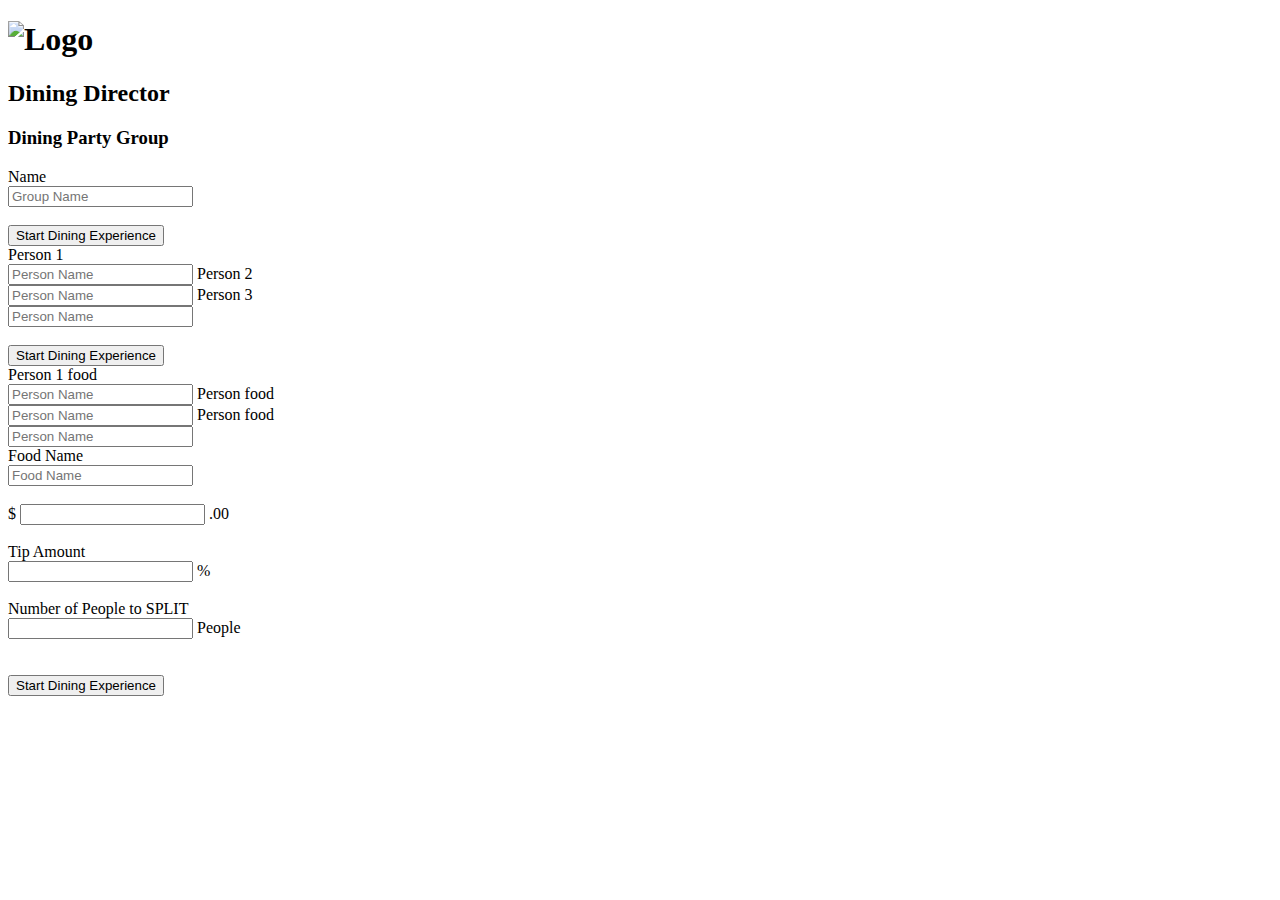
==== index.html @ bd1f24ce "continue html file and add hidden divs" ====
<!DOCTYPE html>
<html>
  <head>
    <title>B. Split</title>
  	<script src="js/jquery-3.2.1.js"></script>
  	<link rel="stylesheet" href="css/bootstrap.css">
  	<link rel="stylesheet" href="css/styles.css">
  	<script src="js/scripts.js"></script>
		<link rel="icon" href="img/blogo.ico">
  </head>
  <body>
    <div class="wrapper">
    <div class="header page-header">
      <h1 class="name"><img src="img/blogo.jpg" alt="Logo"></h1>
      <h2>Dining Director</h2>
    </div>
    <div class="container">
			<h3>Dining Party Group</h3>
			<div class="textbreak"></div>
      <div class="launch-order">
        <div id = "theInput">
        <label>Name</label><br>
        <input type="text" class="form-control" placeholder="Group Name">
        </div>
        <br>
        <button type="button" class="btn btn-success">Start Dining Experience</button>
      </div>
      <div class="order-information-input initially-hidden">
        <div class="launch-order1">
          <div id = "NameInput1">
          <label>Person 1</label><br>
          <input id="ni1" type="text" class="form-control" placeholder="Person Name">
          <label>Person 2</label><br>
          <input id="ni1" type="text" class="form-control" placeholder="Person Name">
          <label>Person 3</label><br>
          <input id="ni1" type="text" class="form-control" placeholder="Person Name">
          </div>
          <br>
          <button type="button" class="btn btn-success">Start Dining Experience</button>
        </div>
        <!-- <h3>Customer Information</h3>
        <form>
          <div class="form-group">
            <label for="name">Name: </label>
            <input id="name" type="text">
          </div>
          <div class="form-group">
            <label for="street">Address: </label>
            <input id="street" type="text">
          </div>
          <div class="form-group">
            <label for="city">City:</label>
            <input id="city" type="text">
          </div>
          <div class="form-group">
            <label for="zip-code">Zip Code: </label>
            <input id="zip-code" type="number">
          </div>
          <div class="form-group">
            <label for="phone">Phone Number: </label>
            <input id="phone" type="number" placeholder="(555)-555-5555">
          </div>
          <button type="submit" class="btn btn-success">Submit</button>
        </form> -->
        <!-- ______________________________ -->
        <!-- <div class="card text-center">
          <div class="card-header">
            <ul class="nav nav-tabs card-header-tabs" role="tablist">
              <li class="nav-item">
                <a class="nav-link" href="#person1" role="tab" data-toggle="tab">Person 1</a>
              </li>
              <li class="nav-item">
                <a class="nav-link" href="#person2" role="tab" data-toggle="tab">Person 2</a>
              </li>
              <li class="nav-item">
                <a class="nav-link" href="#person3" role="tab" data-toggle="tab">Person 3</a>
              </li>
            </ul>
          </div>
          <div class="card-block">
            <div class="tab-content">
              <div role="tabpanel" class="tab fade in active" id="person1">...</div>
              <div role="tabpanel" class="tab fade" id="person2">bbb</div>
              <div role="tabpanel" class="tab fade" id="person3">ccc</div>
            </div>
          </div>
        </div> -->
      </div>
      <div class="order-pizza-input initially-hidden">
        <form>
          <div class="launch-order2">
            <div id = "foodInput">
            <label>Person 1 food</label><br>
            <input type="text" class="form-control" placeholder="Person Name">
            <label>Person food</label><br>
            <input type="text" class="form-control" placeholder="Person Name">
            <label>Person food</label><br>
            <input type="text" class="form-control" placeholder="Person Name">
            <div class="input-group">
                  <label>Food Name</label><br>
                  <input type="text" class="form-control" placeholder="Food Name">
                </div>
                <br>
                <div class="input-group">
                  <span class="input-group-addon">$</span>
                  <input type="number" class="form-control" aria-label="Amount (to the nearest dollar)">
                  <span class="input-group-addon">.00</span>
                </div>
                <br>
                <div class="standardtips">
        				<label>Tip Amount</label><br>
                <input type="number" class="form-control" aria-label="Amount (to the nearest dollar)">
                <span class="input-group-addon">%</span>
        			</div>
                <br>
                <div class="standardtips">
        				<label>Number of People to SPLIT</label><br>
                <input type="number" class="form-control">
                <span class="input-group-addon">People</span>
        			</div>
              <br>
            </div>
            <br>
            <button type="button" class="btn btn-success">Start Dining Experience</button>
          </div>
        </form>
      </div>
      <div class="summary initially-hidden">
      </div>
      <div class="checked-out  initially-hidden">
      </div>
    </div>
		<div class="footerspace">
    </div>
		</div>
  </body>
</html>
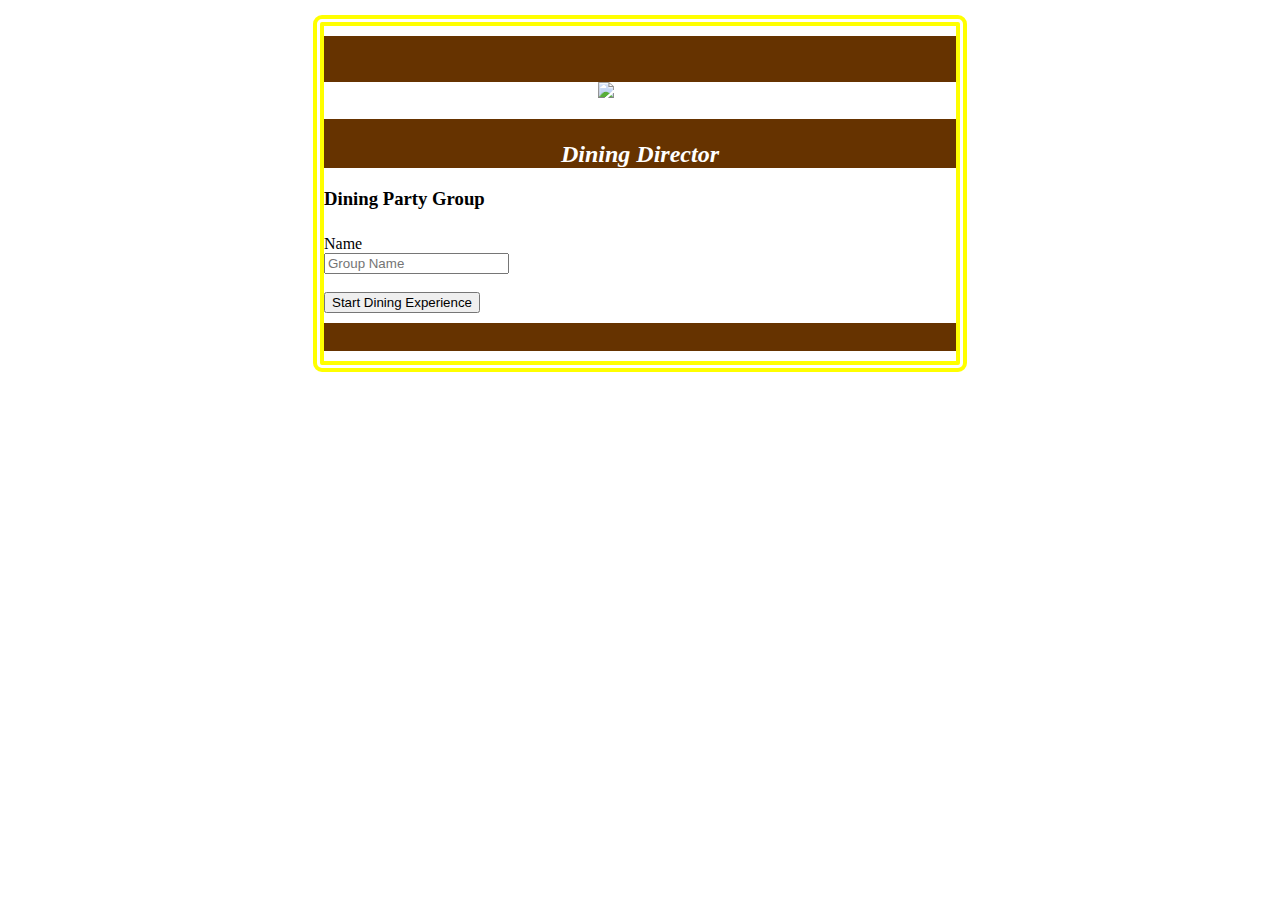
==== commit 3d8ecd60: "fix some html indentation issues" ====
--- a/index.html
+++ b/index.html
@@ -97,28 +97,28 @@
             <label>Person food</label><br>
             <input type="text" class="form-control" placeholder="Person Name">
             <div class="input-group">
-                  <label>Food Name</label><br>
-                  <input type="text" class="form-control" placeholder="Food Name">
-                </div>
-                <br>
-                <div class="input-group">
-                  <span class="input-group-addon">$</span>
-                  <input type="number" class="form-control" aria-label="Amount (to the nearest dollar)">
-                  <span class="input-group-addon">.00</span>
-                </div>
-                <br>
-                <div class="standardtips">
-        				<label>Tip Amount</label><br>
-                <input type="number" class="form-control" aria-label="Amount (to the nearest dollar)">
-                <span class="input-group-addon">%</span>
-        			</div>
-                <br>
-                <div class="standardtips">
-        				<label>Number of People to SPLIT</label><br>
-                <input type="number" class="form-control">
-                <span class="input-group-addon">People</span>
-        			</div>
-              <br>
+              <label>Food Name</label><br>
+              <input type="text" class="form-control" placeholder="Food Name">
+            </div>
+            <br>
+            <div class="input-group">
+              <span class="input-group-addon">$</span>
+              <input type="number" class="form-control" aria-label="Amount (to the nearest dollar)">
+              <span class="input-group-addon">.00</span>
+            </div>
+            <br>
+            <div class="standardtips">
+      				<label>Tip Amount</label><br>
+              <input type="number" class="form-control" aria-label="Amount (to the nearest dollar)">
+              <span class="input-group-addon">%</span>
+      			</div>
+            <br>
+            <div class="standardtips">
+      				<label>Number of People to SPLIT</label><br>
+              <input type="number" class="form-control">
+              <span class="input-group-addon">People</span>
+      			</div>
+            <br>
             </div>
             <br>
             <button type="button" class="btn btn-success">Start Dining Experience</button>
--- a/css/styles.css
+++ b/css/styles.css
@@ -0,0 +1,77 @@
+.initially-hidden {
+  display: none;
+}
+
+.header {
+  text-align: center;
+  color: white;
+  background-color: #663300;
+  margin-top: 10px;
+  padding-top: 25px;
+  font-style: italic;
+
+}
+
+.pizza-info-toggle {
+  display: none;
+}
+
+h4 {
+  cursor: pointer;
+  font-weight: bold;
+}
+
+h1 {
+  background-color: white;
+
+}
+
+body{
+
+}
+.wrapper {
+  margin: auto;
+  width: 50%;
+  background-color: white;
+  margin-top: 15px;
+  border-radius: 9px 9px 9px 9px;
+  -moz-border-radius: 9px 9px 9px 9px;
+  -webkit-border-radius: 9px 9px 9px 9px;
+  border: 11px double yellow;
+
+}
+
+.textbreak {
+  padding-top: .5%;
+  padding-bottom: .5%;
+}
+
+.footerspace {
+  background-color: #663300;
+  margin-top: 1.6%;
+  padding-top: .5%;
+  padding-bottom: 25px;
+  margin-bottom: 10px;
+
+}
+
+#textarea {
+  width: 70%;
+  height: 40%;
+
+}
+
+#rcorners1 {
+    border-radius: 25px;
+    padding: 20px;
+    width: 85%;
+    height: 85%;
+}
+
+#theInput {
+  width:500px;
+}
+
+#ni1 {
+  width:500px;
+}
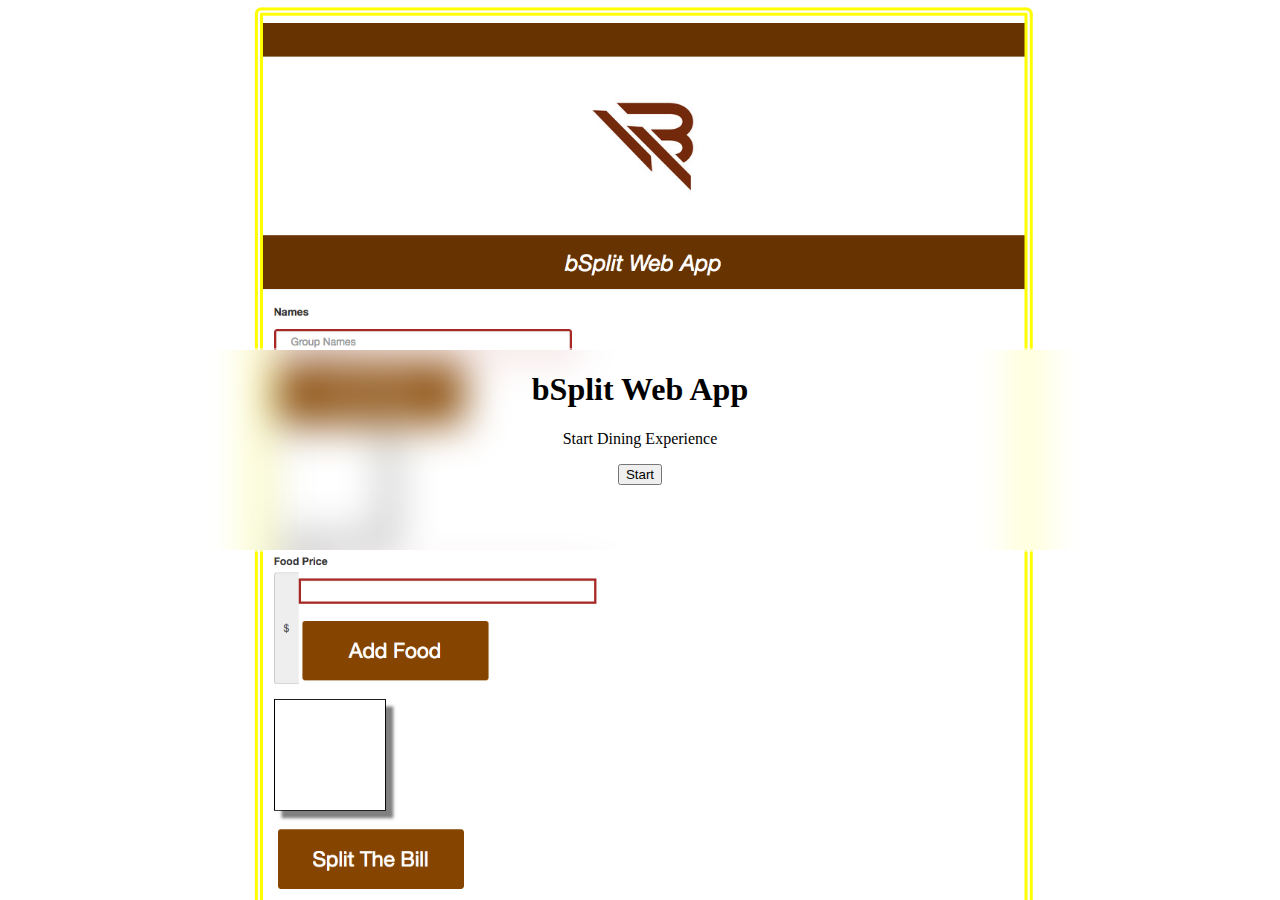
==== commit f307d988: "update and add new html and css" ====
--- a/index.html
+++ b/index.html
@@ -4,134 +4,21 @@
     <title>B. Split</title>
   	<script src="js/jquery-3.2.1.js"></script>
   	<link rel="stylesheet" href="css/bootstrap.css">
-  	<link rel="stylesheet" href="css/styles.css">
+  	<link rel="stylesheet" href="css/homestyles.css">
   	<script src="js/scripts.js"></script>
 		<link rel="icon" href="img/blogo.ico">
   </head>
   <body>
-    <div class="wrapper">
-    <div class="header page-header">
-      <h1 class="name"><img src="img/blogo.jpg" alt="Logo"></h1>
-      <h2>Dining Director</h2>
-    </div>
-    <div class="container">
-			<h3>Dining Party Group</h3>
-			<div class="textbreak"></div>
-      <div class="launch-order">
-        <div id = "theInput">
-        <label>Name</label><br>
-        <input type="text" class="form-control" placeholder="Group Name">
-        </div>
-        <br>
-        <button type="button" class="btn btn-success">Start Dining Experience</button>
-      </div>
-      <div class="order-information-input initially-hidden">
-        <div class="launch-order1">
-          <div id = "NameInput1">
-          <label>Person 1</label><br>
-          <input id="ni1" type="text" class="form-control" placeholder="Person Name">
-          <label>Person 2</label><br>
-          <input id="ni1" type="text" class="form-control" placeholder="Person Name">
-          <label>Person 3</label><br>
-          <input id="ni1" type="text" class="form-control" placeholder="Person Name">
-          </div>
-          <br>
-          <button type="button" class="btn btn-success">Start Dining Experience</button>
-        </div>
-        <!-- <h3>Customer Information</h3>
-        <form>
-          <div class="form-group">
-            <label for="name">Name: </label>
-            <input id="name" type="text">
-          </div>
-          <div class="form-group">
-            <label for="street">Address: </label>
-            <input id="street" type="text">
-          </div>
-          <div class="form-group">
-            <label for="city">City:</label>
-            <input id="city" type="text">
-          </div>
-          <div class="form-group">
-            <label for="zip-code">Zip Code: </label>
-            <input id="zip-code" type="number">
-          </div>
-          <div class="form-group">
-            <label for="phone">Phone Number: </label>
-            <input id="phone" type="number" placeholder="(555)-555-5555">
-          </div>
-          <button type="submit" class="btn btn-success">Submit</button>
-        </form> -->
-        <!-- ______________________________ -->
-        <!-- <div class="card text-center">
-          <div class="card-header">
-            <ul class="nav nav-tabs card-header-tabs" role="tablist">
-              <li class="nav-item">
-                <a class="nav-link" href="#person1" role="tab" data-toggle="tab">Person 1</a>
-              </li>
-              <li class="nav-item">
-                <a class="nav-link" href="#person2" role="tab" data-toggle="tab">Person 2</a>
-              </li>
-              <li class="nav-item">
-                <a class="nav-link" href="#person3" role="tab" data-toggle="tab">Person 3</a>
-              </li>
-            </ul>
-          </div>
-          <div class="card-block">
-            <div class="tab-content">
-              <div role="tabpanel" class="tab fade in active" id="person1">...</div>
-              <div role="tabpanel" class="tab fade" id="person2">bbb</div>
-              <div role="tabpanel" class="tab fade" id="person3">ccc</div>
-            </div>
-          </div>
-        </div> -->
-      </div>
-      <div class="order-pizza-input initially-hidden">
-        <form>
-          <div class="launch-order2">
-            <div id = "foodInput">
-            <label>Person 1 food</label><br>
-            <input type="text" class="form-control" placeholder="Person Name">
-            <label>Person food</label><br>
-            <input type="text" class="form-control" placeholder="Person Name">
-            <label>Person food</label><br>
-            <input type="text" class="form-control" placeholder="Person Name">
-            <div class="input-group">
-              <label>Food Name</label><br>
-              <input type="text" class="form-control" placeholder="Food Name">
-            </div>
-            <br>
-            <div class="input-group">
-              <span class="input-group-addon">$</span>
-              <input type="number" class="form-control" aria-label="Amount (to the nearest dollar)">
-              <span class="input-group-addon">.00</span>
-            </div>
-            <br>
-            <div class="standardtips">
-      				<label>Tip Amount</label><br>
-              <input type="number" class="form-control" aria-label="Amount (to the nearest dollar)">
-              <span class="input-group-addon">%</span>
-      			</div>
-            <br>
-            <div class="standardtips">
-      				<label>Number of People to SPLIT</label><br>
-              <input type="number" class="form-control">
-              <span class="input-group-addon">People</span>
-      			</div>
-            <br>
-            </div>
-            <br>
-            <button type="button" class="btn btn-success">Start Dining Experience</button>
-          </div>
-        </form>
-      </div>
-      <div class="summary initially-hidden">
-      </div>
-      <div class="checked-out  initially-hidden">
-      </div>
-    </div>
-		<div class="footerspace">
-    </div>
-		</div>
+    <div class="widget center">
+
+<div class="blur"></div>
+
+<div class="text center">
+  <h1 class="">bSplit Web App</h1>
+  <p>Start Dining Experience</p>
+  <button class="button" href="arrayTest.html" onclick="window.location.href='arrayTest.html'">Start</button>
+</div>
+
+</div>
   </body>
 </html>
--- a/css/homestyles.css
+++ b/css/homestyles.css
@@ -0,0 +1,44 @@
+body {
+  background: url('../img/homebg11.png') no-repeat center center fixed;
+  background-size: cover;
+}
+
+.blur {
+  background: url('../img/homebg11.png') no-repeat center center fixed;
+  background-size: cover;
+  overflow: hidden;
+  filter: blur(20px);
+  position: absolute;
+  height: 700px;
+  top: -50px;
+  left: -50px;
+  right: -50px;
+  bottom: -50px;
+}
+
+.widget {
+  border-top: 2px solid rgba(255, 255, 255, .5);
+  border-bottom: 2px solid rgba(255, 255, 255, .5);
+  height: 200px;
+  width: 100%;
+  overflow: hidden;
+}
+
+.center {
+  position: absolute;
+  margin: auto;
+  top: 0;
+  bottom: 0;
+  left: 0;
+  right: 0;
+}
+h1 {
+  text-align: center;
+}
+p {
+  text-align: center;
+}
+.button {
+  margin:auto;
+  display:block;
+}
